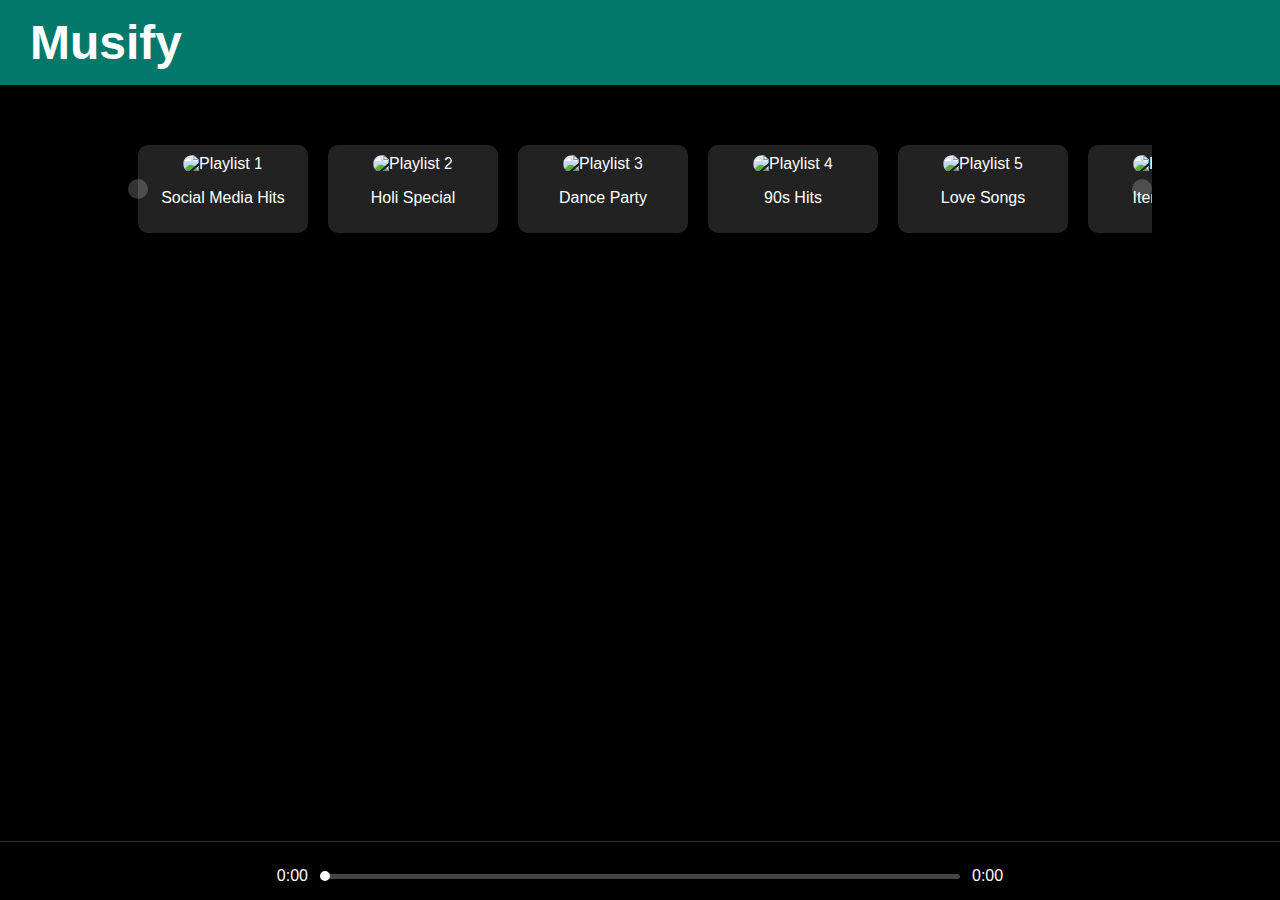
==== index.html @ fa396456 "Add files via upload" ====
<!DOCTYPE html>
<html lang="en">
<head>
    <meta charset="UTF-8">
    <meta name="viewport" content="width=device-width, initial-scale=1.0">
    <title>Navbar with Music Icon</title>
    <link rel="stylesheet" href="styles.css">
    <script src="https://kit.fontawesome.com/a076d05399.js" crossorigin="anonymous"></script>
</head>
<body>
    <nav class="navbar">
        <div class="logo">Musify</div>
        <div class="music-icon">
            <i class="fas fa-music"></i>
        </div>
    </nav>

    <div class="slider-container">
        <button id="prevBtn"><i class="fas fa-chevron-left"></i></button>
        <div class="playlist-slider">
            <div class="playlist">
                <img src="https://encrypted-tbn0.gstatic.com/images?q=tbn:ANd9GcS-1AAIS0QGX6Yd3_9yr3GPLRKhw4QMELFNig&s" alt="Playlist 1">
                <p>Social Media Hits</p>
            </div>
            <div class="playlist">
                <img src="https://i1.sndcdn.com/artworks-000484686441-jvss85-t500x500.jpg" alt="Playlist 2">
                <p>Holi Special</p>
            </div>
            <div class="playlist">
                <img src="https://c.saavncdn.com/125/Cocktail-Hindi-2012-20230430081731-500x500.jpg" alt="Playlist 3">
                <p>Dance Party</p>
            </div>
            <div class="playlist">
                <img src="https://m.media-amazon.com/images/S/pv-target-images/a82d8966ee39e342d5c12aa8062b349329a77781839d0551552c72464008ffb1.jpg" alt="Playlist 4">
                <p>90s Hits</p>
            </div>
            <div class="playlist">
                <img src="https://encrypted-tbn0.gstatic.com/images?q=tbn:ANd9GcSFM0WiUx-sXfzmVvn0a-eIcCNh5Dq-q0ijaA&s" alt="Playlist 5">
                <p>Love Songs</p>
            </div>
            <div class="playlist">
                <img src="https://i.ytimg.com/vi/Y-uMPL5qcKE/maxresdefault.jpg" alt="Playlist 6">
                <p>Item Songs</p>
            </div>
        </div>
        <button id="nextBtn"><i class="fas fa-chevron-right"></i></button>
    </div>

    <div class="music-player">
        <div class="controls">
            <i class="fas fa-random active"></i> <!-- Shuffle -->
            <i class="fas fa-backward"></i> <!-- Previous -->
            <i class="fas fa-play play-button"></i> <!-- Play -->
            <i class="fas fa-forward"></i> <!-- Next -->
            <i class="fas fa-exchange-alt"></i> <!-- Repeat -->
        </div>
        <div class="progress-container">
            <span class="current-time">0:00</span>
            <input type="range" min="0" max="100" value="0" class="progress-bar">
            <span class="total-time">0:00</span>
        </div>
    </div>

    <script src="script.js"></script>
</body>
</html>
---- styles.css ----
body {
    margin: 0;
    font-family:'Times New Roman', Times, serif;
    background-color: black;
}

.navbar {
    display: flex;
    justify-content: space-between;
    align-items: center;
    background-color: #00796b; /* Light turquoise */
    padding: 15px 30px;
}

.logo {
    font-size: 3rem;
    font-weight: bold;
    color: white;
}

.music-icon {
    font-size: 1.5rem;
    color: white;
    cursor: pointer;
    transition: color 0.3s ease;
}

.music-icon:hover {
    color: #000;
}

body {
    margin: 0;
    font-family: Arial, sans-serif;
    background-color: black;
    color: white;
    text-align: center;
  }
  
  .slider-container {
    display: flex;
    align-items: center;
    justify-content: center;
    position: relative;
    width: 80%;
    margin: 50px auto;
    overflow: hidden;
  }
  
  .playlist-slider {
    display: flex;
    overflow-x: auto;
    scroll-behavior: smooth;
    white-space: nowrap;
    gap: 20px;
    padding: 10px;
    width: 100%;
  }
  
  .playlist-slider::-webkit-scrollbar {
    display: none; /* Hide scrollbar */
  }
  
  .playlist {
    display: inline-block;
    text-align: center;
    background-color: #222;
    padding: 10px;
    border-radius: 10px;
    width: 150px;
    flex-shrink: 0;
  }
  
  .playlist img {
    width: 100%;
    border-radius: 10px;
    height: 150px;
    object-fit: cover;
  }
  
  button {
    background-color: rgba(255, 255, 255, 0.2);
    border: none;
    color: white;
    font-size: 24px;
    padding: 10px;
    cursor: pointer;
    position: absolute;
    top: 50%;
    transform: translateY(-50%);
    border-radius: 50%;
  }
  
  #prevBtn {
    left: 0;
  }
  
  #nextBtn {
    right: 0;
  }
  
  button:hover {
    background-color: rgba(255, 255, 255, 0.5);
  }
  
  .music-player {
    position: fixed;
    bottom: 0;
    width: 100%;
    background-color: black;
    padding: 15px 0;
    text-align: center;
    border-top: 1px solid #333;
}

.controls {
    display: flex;
    justify-content: center;
    align-items: center;
    gap: 20px;
    font-size: 24px;
    color: white;
}

.controls i {
    cursor: pointer;
    transition: 0.3s ease;
}

.controls i:hover {
    color: #00ff80;
}

.active {
    color: #00ff80; /* Green for active state */
}

.progress-container {
    display: flex;
    align-items: center;
    justify-content: center;
    gap: 10px;
    margin-top: 10px;
}

.progress-bar {
    width: 50%;
    appearance: none;
    background: #444;
    height: 5px;
    border-radius: 5px;
    outline: none;
    cursor: pointer;
}

.progress-bar::-webkit-slider-thumb {
    appearance: none;
    width: 10px;
    height: 10px;
    background: white;
    border-radius: 50%;
    cursor: pointer;
}
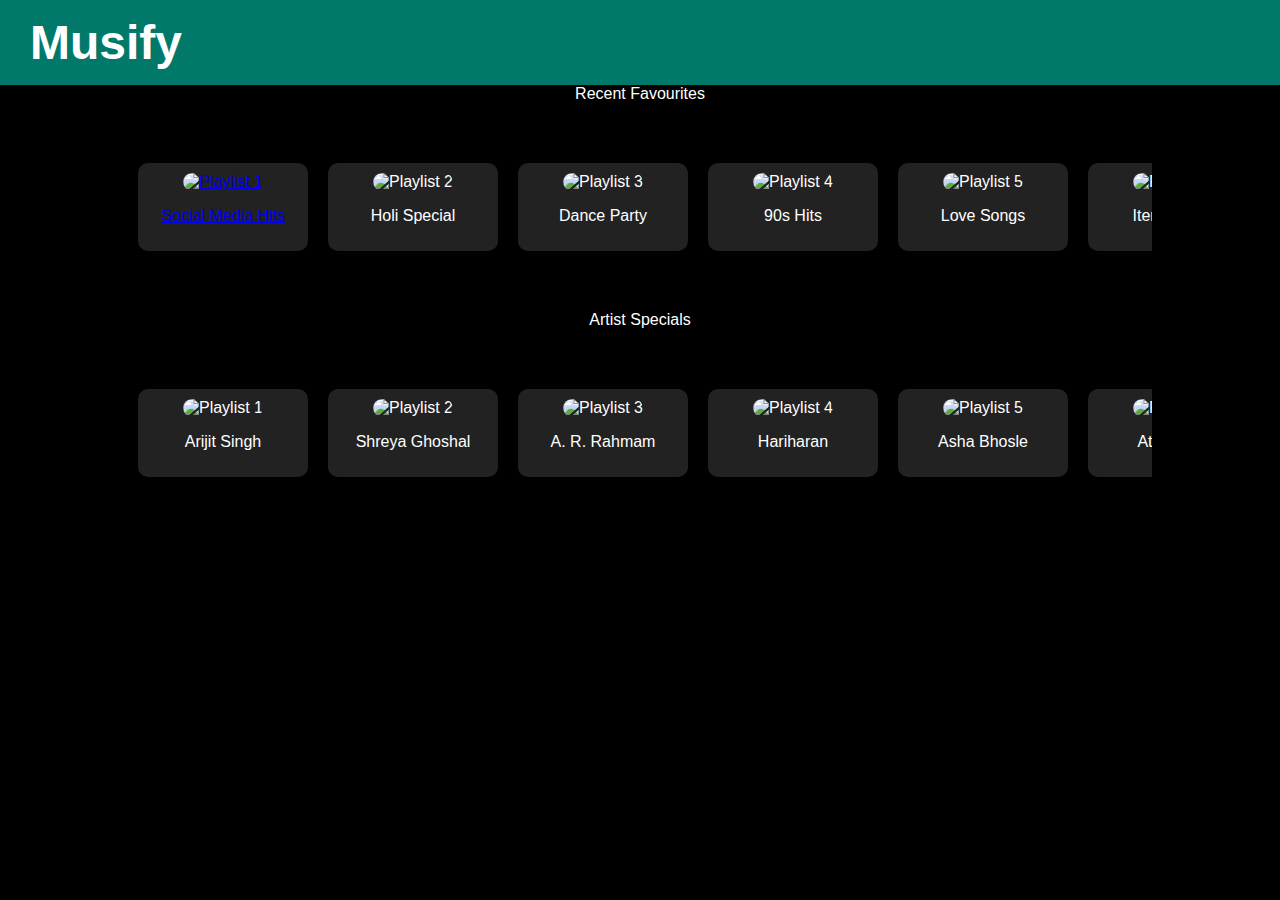
==== commit 1ffab456: "index.html" ====
--- a/index.html
+++ b/index.html
@@ -3,6 +3,12 @@
 <head>
     <meta charset="UTF-8">
     <meta name="viewport" content="width=device-width, initial-scale=1.0">
+    <link rel="preconnect" href="https://fonts.googleapis.com">
+    <link rel="preconnect" href="https://fonts.gstatic.com" crossorigin>
+    <link href="https://fonts.googleapis.com/css2?family=EB+Garamond:ital,wght@0,400..800;1,400..800&family=PT+Serif:ital,wght@0,400;0,700;1,400;1,700&family=Playfair+Display:ital,wght@0,400..900;1,400..900&display=swap" rel="stylesheet">
+    <link rel="preconnect" href="https://fonts.googleapis.com">
+    <link rel="preconnect" href="https://fonts.gstatic.com" crossorigin>
+    <link href="https://fonts.googleapis.com/css2?family=Dosis:wght@200..800&display=swap" rel="stylesheet">
     <title>Navbar with Music Icon</title>
     <link rel="stylesheet" href="styles.css">
     <script src="https://kit.fontawesome.com/a076d05399.js" crossorigin="anonymous"></script>
@@ -10,17 +16,16 @@
 <body>
     <nav class="navbar">
         <div class="logo">Musify</div>
-        <div class="music-icon">
-            <i class="fas fa-music"></i>
-        </div>
     </nav>
 
+    <div class="heading">Recent Favourites</div>
     <div class="slider-container">
-        <button id="prevBtn"><i class="fas fa-chevron-left"></i></button>
         <div class="playlist-slider">
             <div class="playlist">
-                <img src="https://encrypted-tbn0.gstatic.com/images?q=tbn:ANd9GcS-1AAIS0QGX6Yd3_9yr3GPLRKhw4QMELFNig&s" alt="Playlist 1">
-                <p>Social Media Hits</p>
+                <a href="social-media-hits.html">
+                    <img src="https://encrypted-tbn0.gstatic.com/images?q=tbn:ANd9GcS-1AAIS0QGX6Yd3_9yr3GPLRKhw4QMELFNig&s" alt="Playlist 1">
+                    <p>Social Media Hits</p>
+                </a>
             </div>
             <div class="playlist">
                 <img src="https://i1.sndcdn.com/artworks-000484686441-jvss85-t500x500.jpg" alt="Playlist 2">
@@ -42,22 +47,44 @@
                 <img src="https://i.ytimg.com/vi/Y-uMPL5qcKE/maxresdefault.jpg" alt="Playlist 6">
                 <p>Item Songs</p>
             </div>
+            <div class="playlist">
+                <img src="https://c.saavncdn.com/532/Saawariya-Hindi-2007-20190629124055-500x500.jpg" alt="Playlist 7">
+                <p>2000s Hits</p>
+            </div>
         </div>
-        <button id="nextBtn"><i class="fas fa-chevron-right"></i></button>
     </div>
 
-    <div class="music-player">
-        <div class="controls">
-            <i class="fas fa-random active"></i> <!-- Shuffle -->
-            <i class="fas fa-backward"></i> <!-- Previous -->
-            <i class="fas fa-play play-button"></i> <!-- Play -->
-            <i class="fas fa-forward"></i> <!-- Next -->
-            <i class="fas fa-exchange-alt"></i> <!-- Repeat -->
-        </div>
-        <div class="progress-container">
-            <span class="current-time">0:00</span>
-            <input type="range" min="0" max="100" value="0" class="progress-bar">
-            <span class="total-time">0:00</span>
+    <div class="heading">Artist Specials</div>
+    <div class="slider-container">
+        <div class="playlist-slider">
+            <div class="playlist">
+                <img src="https://encrypted-tbn0.gstatic.com/images?q=tbn:ANd9GcRFIptG_wHtGL1bCzjKhOKyX8IRsjj0AaYlig&s" alt="Playlist 1">
+                <p>Arijit Singh</p>
+            </div>
+            <div class="playlist">
+                <img src="https://encrypted-tbn0.gstatic.com/images?q=tbn:ANd9GcSWMeXrQzT9Wv3_Cwr-AOxQJDK59geaaZqsRg&s" alt="Playlist 2">
+                <p>Shreya Ghoshal</p>
+            </div>
+            <div class="playlist">
+                <img src="https://garhwalpost.in/wp-content/uploads/2021/04/A.R.-Rahman.jpg" alt="Playlist 3">
+                <p>A. R. Rahmam</p>
+            </div>
+            <div class="playlist">
+                <img src="https://i0.wp.com/www.kavitachhibber.com/wp-content/uploads/2018/03/Hariharan.jpg?fit=570%2C400&ssl=1" alt="Playlist 4">
+                <p>Hariharan</p>
+            </div>
+            <div class="playlist">
+                <img src="https://upload.wikimedia.org/wikipedia/commons/thumb/8/8f/Ashaji.jpg/640px-Ashaji.jpg" alt="Playlist 5">
+                <p>Asha Bhosle</p>
+            </div>
+            <div class="playlist">
+                <img src="https://encrypted-tbn0.gstatic.com/images?q=tbn:ANd9GcThu-JybSa3ceBYlCZJOz8x5kI-Y8nLO5-rTA&s" alt="Playlist 6">
+                <p>Atif Aslam</p>
+            </div>
+            <div class="playlist">
+                <img src="https://static.toiimg.com/thumb/msid-89386079,imgsize-36578,width-900,height-1200,resizemode-6/89386079.jpg" alt="Playlist 7">
+                <p>Lata Mangeshkar</p>
+            </div>
         </div>
     </div>
 
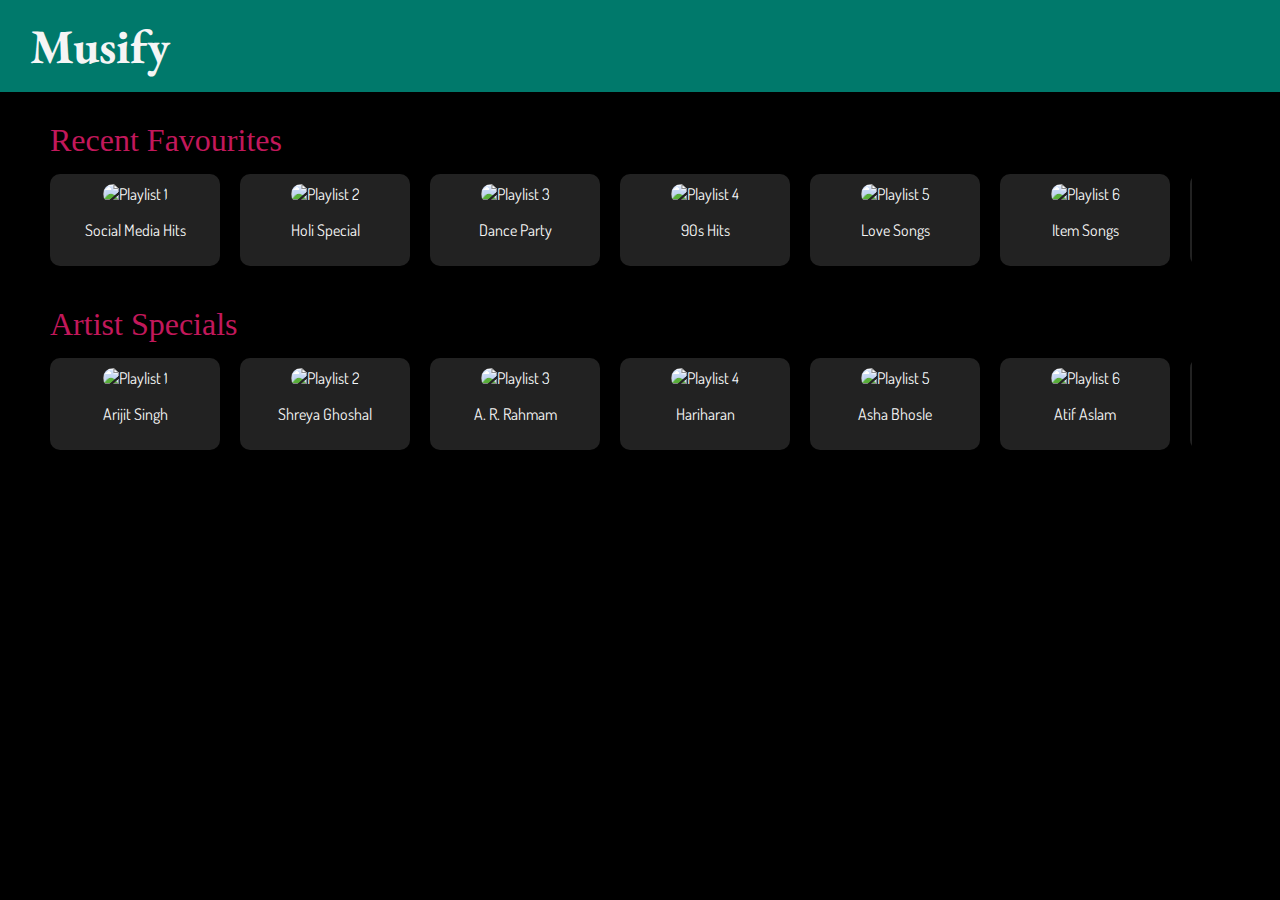
==== commit 7ebe6ca4: "index.html" ====
--- a/index.html
+++ b/index.html
@@ -12,6 +12,7 @@
     <title>Navbar with Music Icon</title>
     <link rel="stylesheet" href="styles.css">
     <script src="https://kit.fontawesome.com/a076d05399.js" crossorigin="anonymous"></script>
+    <link href="https://cdnjs.cloudflare.com/ajax/libs/font-awesome/6.6.0/css/all.min.css" rel="stylesheet">
 </head>
 <body>
     <nav class="navbar">
--- a/styles.css
+++ b/styles.css
@@ -1,6 +1,9 @@
+*{
+  color: #F5F5F5;
+}
+
 body {
     margin: 0;
-    font-family:'Times New Roman', Times, serif;
     background-color: black;
 }
 
@@ -8,157 +11,225 @@
     display: flex;
     justify-content: space-between;
     align-items: center;
-    background-color: #00796b; /* Light turquoise */
+    background-color: #00796b;
     padding: 15px 30px;
 }
 
 .logo {
     font-size: 3rem;
     font-weight: bold;
-    color: white;
-}
-
-.music-icon {
-    font-size: 1.5rem;
-    color: white;
-    cursor: pointer;
-    transition: color 0.3s ease;
-}
-
-.music-icon:hover {
-    color: #000;
-}
-
-body {
-    margin: 0;
-    font-family: Arial, sans-serif;
-    background-color: black;
-    color: white;
-    text-align: center;
-  }
-  
-  .slider-container {
-    display: flex;
-    align-items: center;
-    justify-content: center;
-    position: relative;
-    width: 80%;
-    margin: 50px auto;
-    overflow: hidden;
-  }
-  
-  .playlist-slider {
-    display: flex;
-    overflow-x: auto;
-    scroll-behavior: smooth;
-    white-space: nowrap;
-    gap: 20px;
-    padding: 10px;
-    width: 100%;
-  }
-  
-  .playlist-slider::-webkit-scrollbar {
-    display: none; /* Hide scrollbar */
-  }
-  
-  .playlist {
-    display: inline-block;
-    text-align: center;
-    background-color: #222;
-    padding: 10px;
-    border-radius: 10px;
-    width: 150px;
-    flex-shrink: 0;
-  }
-  
-  .playlist img {
-    width: 100%;
-    border-radius: 10px;
-    height: 150px;
-    object-fit: cover;
-  }
-  
-  button {
-    background-color: rgba(255, 255, 255, 0.2);
-    border: none;
-    color: white;
-    font-size: 24px;
-    padding: 10px;
-    cursor: pointer;
-    position: absolute;
-    top: 50%;
-    transform: translateY(-50%);
-    border-radius: 50%;
-  }
-  
-  #prevBtn {
-    left: 0;
-  }
-  
-  #nextBtn {
-    right: 0;
-  }
-  
-  button:hover {
-    background-color: rgba(255, 255, 255, 0.5);
-  }
-  
-  .music-player {
-    position: fixed;
-    bottom: 0;
-    width: 100%;
-    background-color: black;
-    padding: 15px 0;
-    text-align: center;
-    border-top: 1px solid #333;
+    color: #F5F5F5;
+    font-family: "EB Garamond", serif;
+    font-optical-sizing: auto;
+    font-weight: <weight>;
+    font-style: normal;
+}
+
+.heading{
+  color:#C2185B;
+  margin-top: 30px;
+  margin-left: 50px;
+  font-size: 2rem;
+}
+  
+.slider-container {
+  display: flex;
+  align-items: center;
+  justify-content: center;
+  position: relative;
+  width: 90%;
+  margin-top: 5px;
+  margin-left: 40px;
+  overflow: hidden;
+}
+  
+.playlist-slider {
+  display: flex;
+  overflow-x: auto;
+  scroll-behavior: smooth;
+  white-space: nowrap;
+  gap: 20px;
+  padding: 10px;
+  width: 100%;
+}
+  
+.playlist-slider::-webkit-scrollbar {
+  display: none;
+}
+  
+.playlist {
+  display: inline-block;
+  text-align: center;
+  background-color: #222;
+  padding: 10px;
+  border-radius: 10px;
+  width: 150px;
+  flex-shrink: 0;
+  font-family: "Dosis", serif;
+  font-optical-sizing: auto;
+  font-weight: <weight>;
+  font-style: normal;
+}
+
+.playlist p{
+  color: #F5F5F5;
+}
+  
+.playlist img {
+  width: 100%;
+  border-radius: 10px;
+  height: 150px;
+  object-fit: cover;
+}
+  
+.music-player {
+  position: fixed;
+  bottom: 0;
+  width: 100%;
+  background-color: black;
+  padding: 15px 0;
+  text-align: center;
+  border-top: 1px solid #333;
+}
+
+a {
+  text-decoration: none;
+  color: inherit;
+}
+
+.playlist-inside{
+  display: flex;
+  gap: 10px;
+}
+
+.text-container{
+  flex-direction: column;
+}
+
+.playlist-details {
+  text-align: left;
+  color: white;
+}
+
+.playlist-details img {
+  margin-top: 0px;
+  width: 300px;
+  height: 300px;
+}
+
+.song-list {
+  list-style: none;
+  padding: 0;
+}
+
+.song-list li {
+  padding: 10px;
+  margin: 5px;
+  flex: 5;
+}
+
+.song-list img {
+  height: 50px;
+  width: 50px;
+}
+
+.artist {
+  padding: 10px;
+  margin: 5px;
+  flex: 10;
+  text-align: right;
+}
+
+.song-list p {
+  padding: 10px;
+  margin: 5px;
+  flex: 1;
+  text-align: right;
+}
+
+.songs-individual{
+  display: flex;
+  background: #333;
+  border-radius: 5px;
+  margin: 5px;
+}
+
+.floating-player {
+  position: fixed;
+  top: 50%;
+  left: 50%;
+  width: 150px;
+  height: 230px;
+  transform: translate(-50%, -50%);
+  background:#00796b;
+  padding: 15px;
+  box-shadow: 0px 0px 10px rgba(0, 0, 0, 0.2);
+  border-radius: 10px;
+  display: none;
+  text-align: center;
+}
+
+.floating-player img {
+  width: 100px;
+  height: 100px;
+  border-radius: 10px;
 }
 
 .controls {
-    display: flex;
-    justify-content: center;
-    align-items: center;
-    gap: 20px;
-    font-size: 24px;
-    color: white;
-}
-
-.controls i {
-    cursor: pointer;
-    transition: 0.3s ease;
-}
-
-.controls i:hover {
-    color: #00ff80;
-}
-
-.active {
-    color: #00ff80; /* Green for active state */
-}
-
-.progress-container {
-    display: flex;
-    align-items: center;
-    justify-content: center;
-    gap: 10px;
-    margin-top: 10px;
-}
-
-.progress-bar {
-    width: 50%;
-    appearance: none;
-    background: #444;
-    height: 5px;
-    border-radius: 5px;
-    outline: none;
-    cursor: pointer;
-}
-
-.progress-bar::-webkit-slider-thumb {
-    appearance: none;
-    width: 10px;
-    height: 10px;
-    background: white;
-    border-radius: 50%;
-    cursor: pointer;
-}
-
+  display: flex;
+  justify-content: center;
+  gap: 10px;
+  margin-top: 10px;
+}
+
+.controls button {
+  background: none;
+  border: none; /* Border color (optional) * /* Button icon color */
+  font-size: 20px; /* Adjust size if necessary */
+  padding: 10px;
+  cursor: pointer;
+  transition: background 0.3s ease, border-color 0.3s ease;
+  color: #C2185B;
+}
+
+.clickable {
+  cursor: pointer;
+}
+
+.blur {
+  filter: blur(5px);
+}
+
+#progress-bar {
+  -webkit-appearance: none;
+  appearance: none;
+  width: 100%;
+  height: 5px;
+  background: #C2185B;
+  border-radius: 5px;
+  outline: none;
+  cursor: pointer;
+}
+
+/* Styling for the progress knob (thumb) */
+#progress-bar::-webkit-slider-thumb {
+  -webkit-appearance: none;
+  appearance: none;
+  width: 12px;
+  height: 12px;
+  background: #C2185B;
+  border-radius: 50%;
+  cursor: pointer;
+}
+
+#progress-bar::-moz-range-thumb {
+  width: 12px;
+  height: 12px;
+  background: #C2185B;
+  border-radius: 50%;
+  cursor: pointer;
+}
+
+.description{
+  color: #C2185B ;
+}
